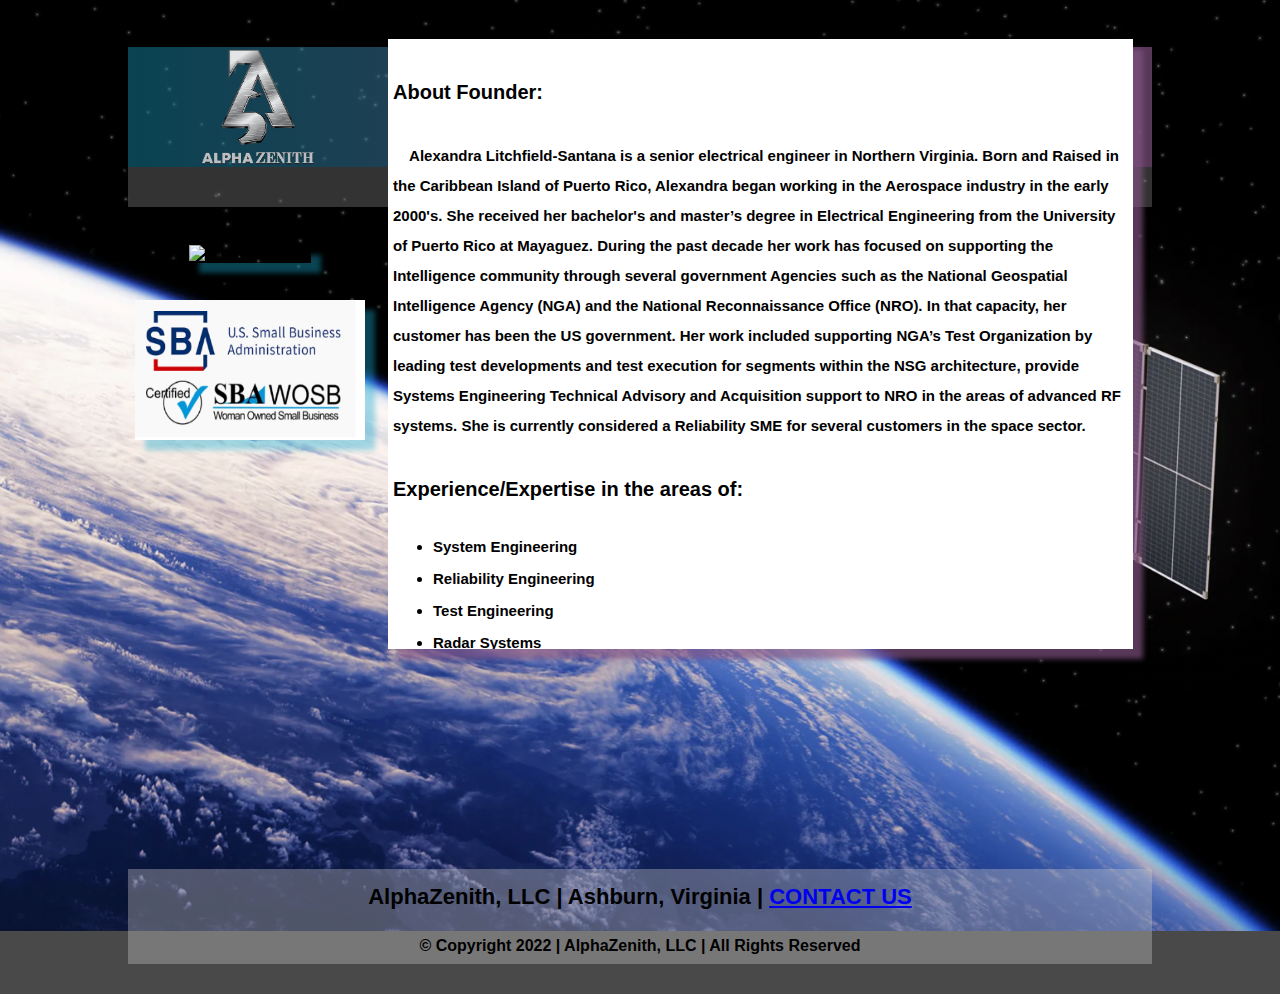
==== AZAbout.html @ b0bfbbe0 "Add files via upload" ====
<!DOCTYPE html>
<html lang="en">
<head>
    <meta charset="UTF-8">
    <meta http-equiv="X-UA-Compatible" content="IE=edge">
    <meta name="viewport" content="width=device-width, initial-scale=1.0">
    <title>AlphaZenith Index</title>
    <link rel="stylesheet" href="Style2.css">

</head>
<body>
    
    <div class="container">

        <header>
            <h1>AlphaZenith</h1>
            <div id="logo">
                <img src="images/Alpha Zenith-01_Platinum.png" alt="AlphaZenith LOGO" height="200px" width="200px">

            </div>

        </header>


        <nav>

            <a href="AZWEBSITE.html">HOME</a>
            <a href="AZAbout.html">ABOUT US</a>

        </nav>

        <Main>
            <div class="AlexaImg">
            <img src="images/Alitchfield.png" alt="Alexandraimage" height="200px" width="230px">
            </div>
            <div class="CERTLOGO">
                <img src="images/SBALOGO3.png" alt="USSBAimage" height="140px" width="230px">     
            </div>
          
            
            <div class="SBOX1">
                <h5>About Founder:</h5>
                <p> &nbsp;&nbsp;&nbsp; Alexandra Litchfield-Santana is a senior electrical engineer in Northern Virginia.  Born and Raised in the Caribbean Island of Puerto Rico, Alexandra began working in the Aerospace industry in the early 2000's. She received her bachelor's and master’s degree in Electrical Engineering from the University of Puerto Rico at Mayaguez. During the past decade her work has focused on supporting the Intelligence community through several government Agencies such as the National Geospatial Intelligence Agency (NGA) and the National Reconnaissance Office (NRO). In that capacity, her customer has been the US government. Her work included supporting NGA’s Test Organization by leading test developments and test execution for segments within the NSG architecture, provide Systems Engineering Technical Advisory and Acquisition support to NRO in the areas of advanced RF systems. She is currently considered a Reliability SME for several customers in the space sector.</p>
                <h5>Experience/Expertise in the areas of: </h5>
                <ul>
                        <li>System Engineering</li>
                        <li>Reliability Engineering</li>
                        <li>Test Engineering</li>
                        <li>Radar Systems </li>
                        <li>Radio Frequency </li>
                        <li>Satellite Systems </li>
                </ul>
                <h5>Summary of Qualifications: </h5>
                <ul>
                        <li>Active DoD TS/SCI Clearance.</li>
                        <li>Specialty in Systems Engineering, Test Engineering, Radar Systems, Radio Frequency, Satellite Systems, and Reliability.</li>
                        <li>Experience providing Systems Engineering Technical Advisory and Acquisition support to customer in the areas of Advanced RF Systems.</li>  
                        <li>Experience leading test development and test execution for segments within the space architecture.</li>
                        <li>Experience leading Reliability and Maintainability Analyses for system hardware configuration to ensure systems meet defined standards and specifications.</li>
                        <li>Experience with NG-Specific Spacecraft Architecture.</li> 
                        <li>Experience performing data anomalies research with detailed imagery and circuit analysis for satellite systems.</li>
                        <li>Experience with Radar systems design as well as Satellite and Radar system failure analyses.</li>
                        <li>Experience with GIS Systems and Image Science to enhance satellite imagery analyses.</li>  
                        <li>Experience with mission operations tasks via analyses of commercial satellite telemetry data to assess performance of Satellite system components.</li>  
                        <li>Experience developing systems engineering documentation such as, Performance Specifications, ICDs, Test Procedures, Test Plans, Test Reports, Test and Transition Plans, Requirement Verification and Validation Matrix (RVTM), and Performance Requirement Definition Allocation and Analysis (PRDAA) to assure Product Quality and Performance.</li> 
                        <li>Experience with research and analysis for target detection & tracking.</li> 
                        <li>Exposure to direct Customer interaction in the assessment of product quality and impact on system configurations, and verification of existing customer test procedures and processes.</li> 
                        <li>Experience performing audits to ensure process implementation and execution.</li>
                        <li>Familiarity with LIDAR phenomenology and products, Image Science and Processing techniques.</li>
                        <li>Direct experience with both International and US Government customers.</li> 

                </ul>
                <h5>Supported Organizations:</h5>
                <div class="SOBOX">
                    <img src="images/NROlogo.png" alt="NROlogo" height="100px" width="100px">
                    <img src="images/NGAlogo.png" alt="NGAlogo" height="100px" width="100px">
                    <img src="images/NOAAlogo.png" alt="NOAlogo" height="100px" width="100px">
                    <img src="images/NGlogo.png" alt="NGlogo" height="100px" width="150px">
                    <img src="images/Bluelogo.png" alt="Blulogo" height="100px" width="150px">
                    <img src="images/SAIClogo.png" alt="SAIlogo" height="100px" width="150px">
                    <img src="images/ITTlogo.png" alt="ITTlogo" height="100px" width="150px">
                    <img src="images/Raylogo.png" alt="Raylogo" height="100px" width="270px">
                    <img src="images/UTlogo.png" alt="UTlogo" height="100px" width="270px">
                    <img src="images/GElogo.png" alt="GElogo" height="100px" width="270px">
                </div>
            </div>
            
           
        </Main>

        <Footer>
        <h3>AlphaZenith, LLC | Ashburn, Virginia | <a href="mailto:alexandra.litchfield@alphazenith.org">CONTACT US</a> </h3>
        <h4>© Copyright 2022 | AlphaZenith, LLC | All Rights Reserved </h4>

        </Footer>
    </div>
</body>
</html>
---- Style2.css ----
html {
    height: 100%;
}

body {
    background-color: rgb(74, 73, 73);
    background-image: url(images/Backgroung1.png);
    background-size: cover;
    background-repeat: no-repeat;
    background-position: center;
    background-attachment: fixed;
    overflow: hidden;

}

.container{
    margin-left: auto;
    margin-right: auto;
    width: 1024px;
}

header {
height: 120px;
width: 100%;
background-image: linear-gradient(to right, rgba(25, 168, 207, 0.396), rgba(134, 85, 134, 0.658));


}

#logo{
    position:static;
    position: relative;
    bottom: 165px;
    left: 30px;

    
}


h1 {
    font-size: 70px;
    font-family: 'Times New Roman', Times, serif;
    color: silver;
    text-align: center;
    position: relative;
    top: 15px;
    /*text-shadow: 1px 1px 1px #919191,
        1px 2px 1px #919191,
        1px 3px 1px #919191,
        1px 4px 1px #919191,
        1px 5px 1px #919191,
        1px 6px 1px #919191,
        1px 7px 1px #919191,
        1px 8px 1px #919191,
        1px 9px 1px #919191,
        1px 10px 1px #919191,
        1px 18px 6px rgba(16,16,16,0.4),
        1px 22px 10px rgba(16,16,16,0.2),
        1px 25px 35px rgba(16,16,16,0.2),
        1px 30px 60px rgba(16,16,16,0.4);*/
    /*text-shadow: 0 0 3px #FF0000, 0 0 5px #0000FF;*/

    text-shadow: 0 0 3px #2927278c;
    background: -webkit-linear-gradient(#eee, rgb(147, 165, 47));
    -webkit-background-clip: text;
    -webkit-text-fill-color: transparent;
}

nav{
    height: 40px;
    background-color: rgba(128, 128, 128, 0.397); 
    text-align: center;
    
}

nav a{
    text-decoration: none;
    color: white;
    font-size: 12px;
    font-family: Arial, Helvetica, sans-serif;
    position: relative;
    top: 10px;
    padding-left: 10px;
    padding-right: 10px;
}

main {
    height: 650px;
    width: 100%;
    /*background-color: rgba(67, 95, 67, 0.397);*/
    background-color: transparent;
    text-align: center;
    padding-top: 20px;
    
}

h2{
    font-size: 30px;
    color: silver;
    font-family: Arial, Helvetica, sans-serif;
    font-style:normal;
    text-shadow: 0 0 3px #2927278c;
    background: -webkit-linear-gradient(rgb(255, 255, 255), rgb(8, 194, 211));
    -webkit-background-clip: text;
    -webkit-text-fill-color: transparent;
    
}


 .AlexaImg img{
    
    position: relative;
    top: 18px;
    right: 390px;
   /* border: 4px solid rgb(114, 112, 112);
    border-radius: 10px;
    padding: 5px;*/
    box-shadow: 10px 10px 5px  rgba(25, 168, 207, 0.396);
    
}
 
.CERTLOGO img{
    
    position: relative;
    top: 55px;
    right: 390px;
    /*border: 4px solid rgb(114, 112, 112);
    border-radius: 10px;
    padding: 5px*/
    box-shadow: 10px 10px 5px  rgba(25, 168, 207, 0.396);
}


.SBOX1{
    border: none;
    padding: 5px;
    font: 28px aerial;
    width: 735px;
    height: 600px;
    overflow-y: scroll;
    position: relative;
    left: 260px;
    bottom: 350px;
    background-color: white;
    /* background-color: rgba(202, 199, 199, 1);*/
    box-shadow: 10px 10px 5px  rgba(134, 85, 134, 0.658);
   
} 


.SBOX1 h5{
    color: black;
    font-size: 20px;
    font-family: Arial, Helvetica, sans-serif;
    text-align: left;
    font-weight: bold;
    line-height: 30px;

}

.SBOX1 p{
    color: black;
    font-size: 15px;
    font-family: Arial, Helvetica, sans-serif;
    text-align: left;
    font-weight: bold;
    line-height: 30px;

}

.SBOX1 ul{
    color: black;
    font-size: 15px;
    font-family: Arial, Helvetica, sans-serif;
    text-align: left;
    font-weight: bold;
    margin-right: 30px;
    line-height: 20px;
 }

 .SBOX1 li{
    margin: 12px 0;
 }



footer{
    height:95px;
    /*background-color:rgba(128, 128, 128, 0.395);*/
    background-color: rgba(202, 199, 199, 0.37);
    text-align: center;
    width: 100%;
    position: relative;
    left: 0%;
    bottom: 30px;
    box-shadow: linear-gradient(to right blue purple);
}

h3{
    font-size: 22px;
    color: black;
    font-family: Arial, Helvetica, sans-serif;
    font-style:normal;
    position: relative;
    top: 15px;
}

h4{
    color: black;
    font-family: Arial, Helvetica, sans-serif;
    font-style:normal;
    position: relative;
    top: 20px;
}
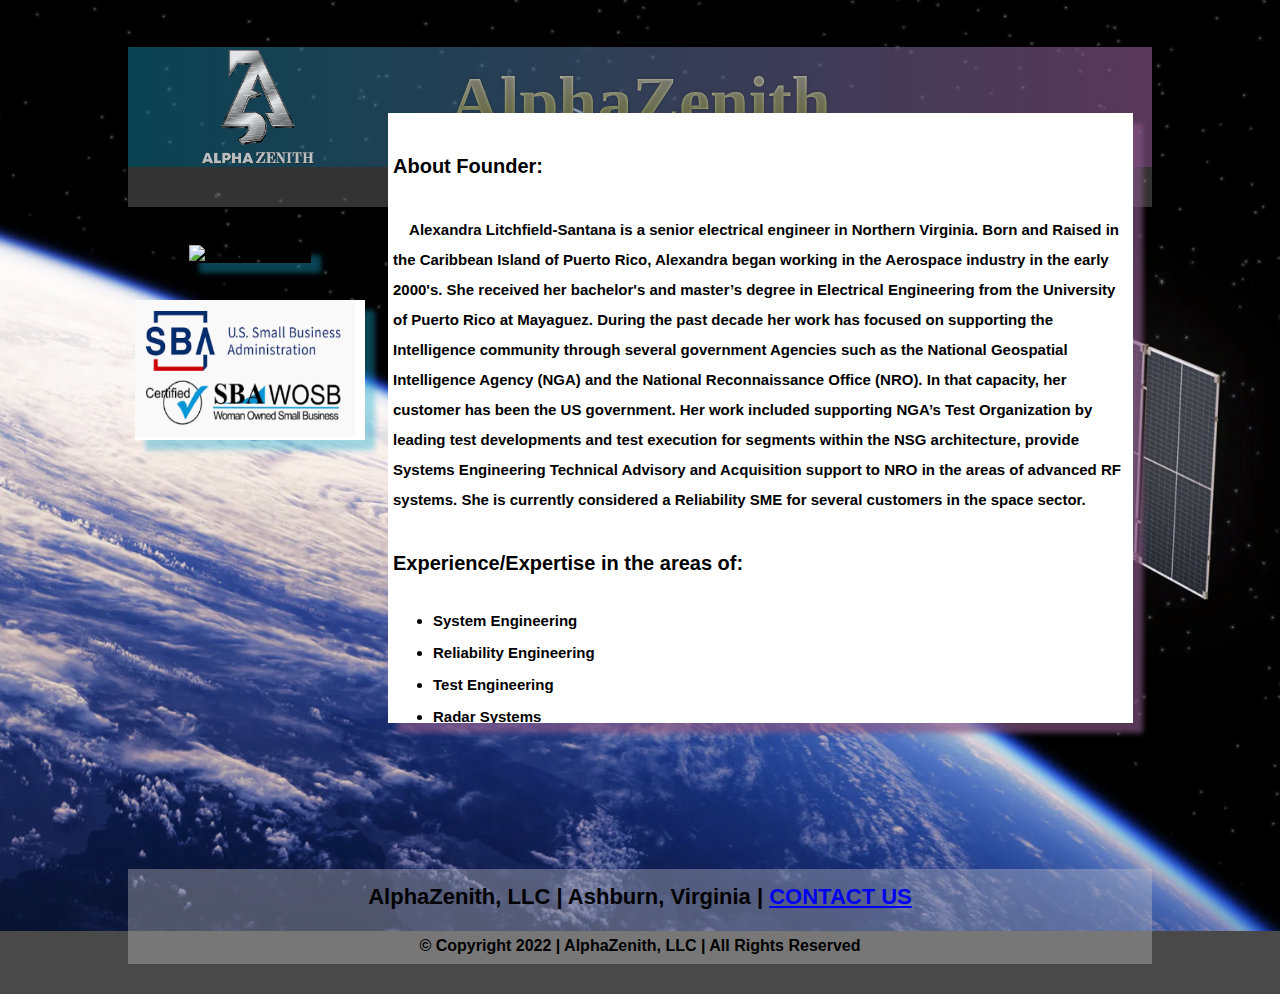
==== commit 379e3431: "Update AZAbout.html" ====
--- a/AZAbout.html
+++ b/AZAbout.html
@@ -24,7 +24,7 @@
 
         <nav>
 
-            <a href="AZWEBSITE.html">HOME</a>
+            <a href="index.html">HOME</a>
             <a href="AZAbout.html">ABOUT US</a>
 
         </nav>
@@ -36,7 +36,11 @@
             <div class="CERTLOGO">
                 <img src="images/SBALOGO3.png" alt="USSBAimage" height="140px" width="230px">     
             </div>
-          
+            <div class="Linkedin">
+                <a href="https://www.linkedin.com/company/alpha-zenith-llc/?viewAsMember=true">
+                    <img src="images/Linkedinlogo.png" alt="Linkedinimage" height="70px" width="230px"> 
+                </a>
+            </div> 
             
             <div class="SBOX1">
                 <h5>About Founder:</h5>
@@ -95,4 +99,4 @@
         </Footer>
     </div>
 </body>
-</html>+</html>
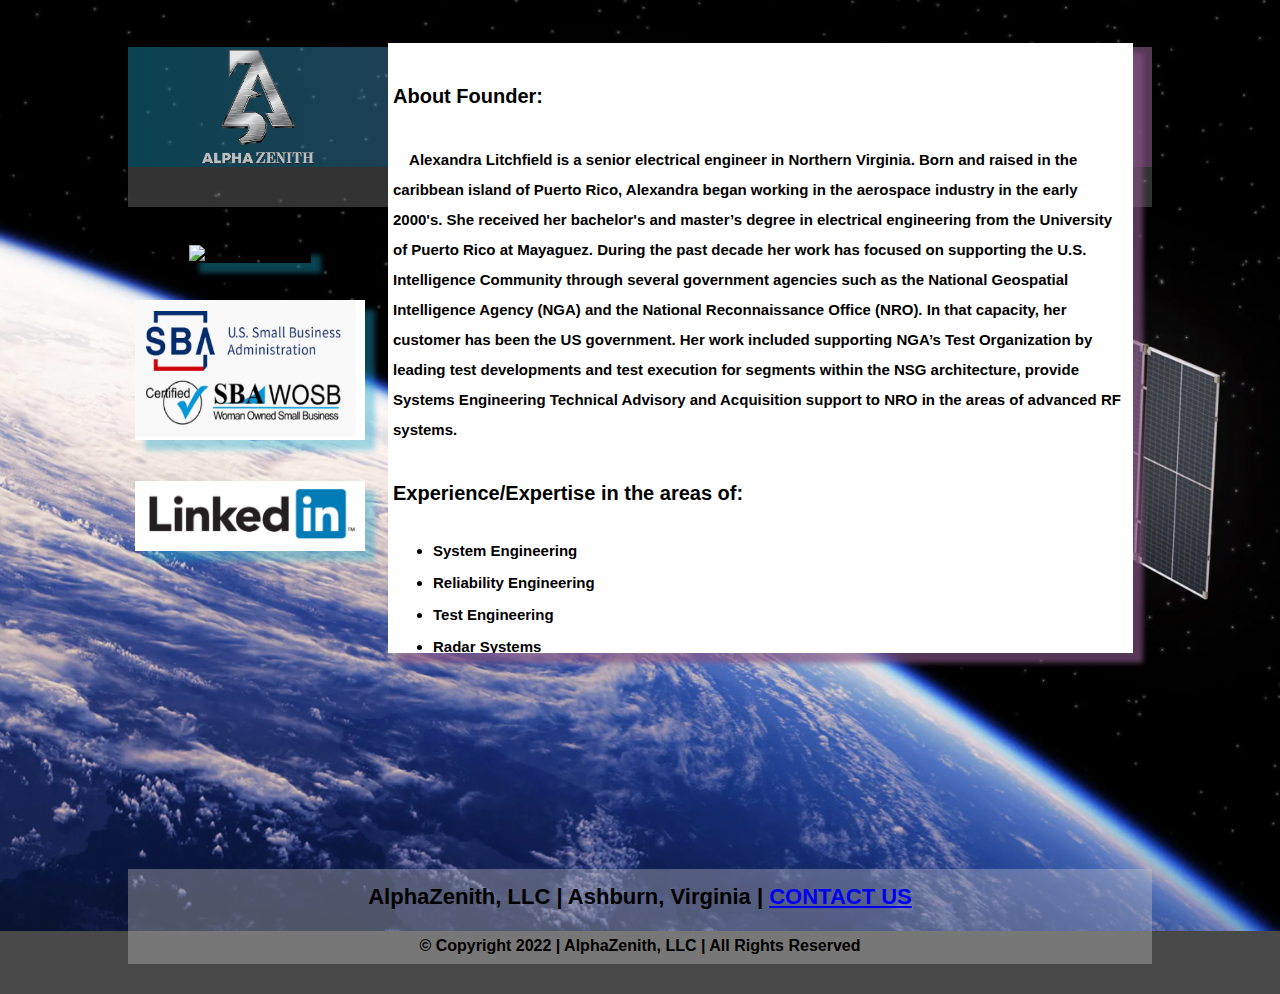
==== commit bb0fff0c: "Add files via upload" ====
--- a/AZAbout.html
+++ b/AZAbout.html
@@ -24,7 +24,7 @@
 
         <nav>
 
-            <a href="index.html">HOME</a>
+            <a href="AZWEBSITE.html">HOME</a>
             <a href="AZAbout.html">ABOUT US</a>
 
         </nav>
@@ -44,7 +44,7 @@
             
             <div class="SBOX1">
                 <h5>About Founder:</h5>
-                <p> &nbsp;&nbsp;&nbsp; Alexandra Litchfield-Santana is a senior electrical engineer in Northern Virginia.  Born and Raised in the Caribbean Island of Puerto Rico, Alexandra began working in the Aerospace industry in the early 2000's. She received her bachelor's and master’s degree in Electrical Engineering from the University of Puerto Rico at Mayaguez. During the past decade her work has focused on supporting the Intelligence community through several government Agencies such as the National Geospatial Intelligence Agency (NGA) and the National Reconnaissance Office (NRO). In that capacity, her customer has been the US government. Her work included supporting NGA’s Test Organization by leading test developments and test execution for segments within the NSG architecture, provide Systems Engineering Technical Advisory and Acquisition support to NRO in the areas of advanced RF systems. She is currently considered a Reliability SME for several customers in the space sector.</p>
+                <p> &nbsp;&nbsp;&nbsp; Alexandra Litchfield is a senior electrical engineer in Northern Virginia.  Born and raised in the caribbean island of Puerto Rico, Alexandra began working in the aerospace industry in the early 2000's. She received her bachelor's and master’s degree in electrical engineering from the University of Puerto Rico at Mayaguez. During the past decade her work has focused on supporting the U.S. Intelligence Community through several government agencies such as the National Geospatial Intelligence Agency (NGA) and the National Reconnaissance Office (NRO). In that capacity, her customer has been the US government. Her work included supporting NGA’s Test Organization by leading test developments and test execution for segments within the NSG architecture, provide Systems Engineering Technical Advisory and Acquisition support to NRO in the areas of advanced RF systems.</p>
                 <h5>Experience/Expertise in the areas of: </h5>
                 <ul>
                         <li>System Engineering</li>
@@ -56,7 +56,7 @@
                 </ul>
                 <h5>Summary of Qualifications: </h5>
                 <ul>
-                        <li>Active DoD TS/SCI Clearance.</li>
+                        <li>Active Clearance.</li>
                         <li>Specialty in Systems Engineering, Test Engineering, Radar Systems, Radio Frequency, Satellite Systems, and Reliability.</li>
                         <li>Experience providing Systems Engineering Technical Advisory and Acquisition support to customer in the areas of Advanced RF Systems.</li>  
                         <li>Experience leading test development and test execution for segments within the space architecture.</li>
@@ -99,4 +99,4 @@
         </Footer>
     </div>
 </body>
-</html>
+</html>--- a/Style2.css
+++ b/Style2.css
@@ -130,6 +130,16 @@
     box-shadow: 10px 10px 5px  rgba(25, 168, 207, 0.396);
 }
 
+.Linkedin img{
+    
+    position: relative;
+    top: 92px;
+    right: 390px;
+    /*border: 4px solid rgb(114, 112, 112);
+    border-radius: 10px;
+    padding: 5px*/
+    box-shadow: 10px 10px 5px  rgba(25, 168, 207, 0.396);
+}
 
 .SBOX1{
     border: none;
@@ -140,7 +150,7 @@
     overflow-y: scroll;
     position: relative;
     left: 260px;
-    bottom: 350px;
+    bottom: 420px;
     background-color: white;
     /* background-color: rgba(202, 199, 199, 1);*/
     box-shadow: 10px 10px 5px  rgba(134, 85, 134, 0.658);
